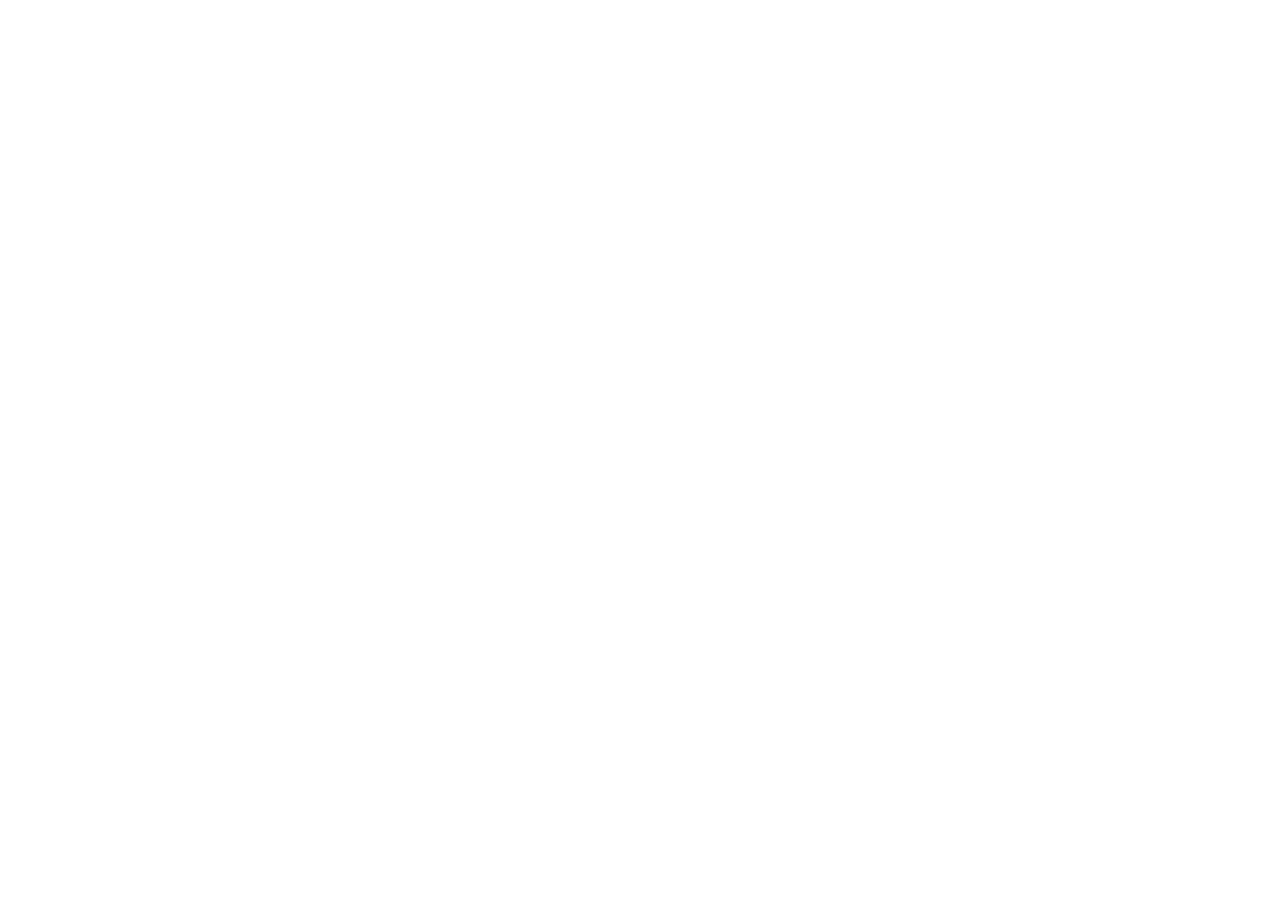
==== index.html @ 84fd9a32 "index file" ====
<!DOCTYPE html>
<html>
<head>
    <meta charset="UTF-8">
    <meta name="viewport" content="width=device-width">
    <meta name="description" content="Affordable and professional web design">
	  <meta name="keywords" content="web design, affordable web design, professional web design">
  	<meta name="author" content="Ed Ramirez">
    <title>Company Web Deisgn | Welcome</title>
    <link rel="stylesheet" href="./css/style.css">
  </head>
<body>

</body>
</html>
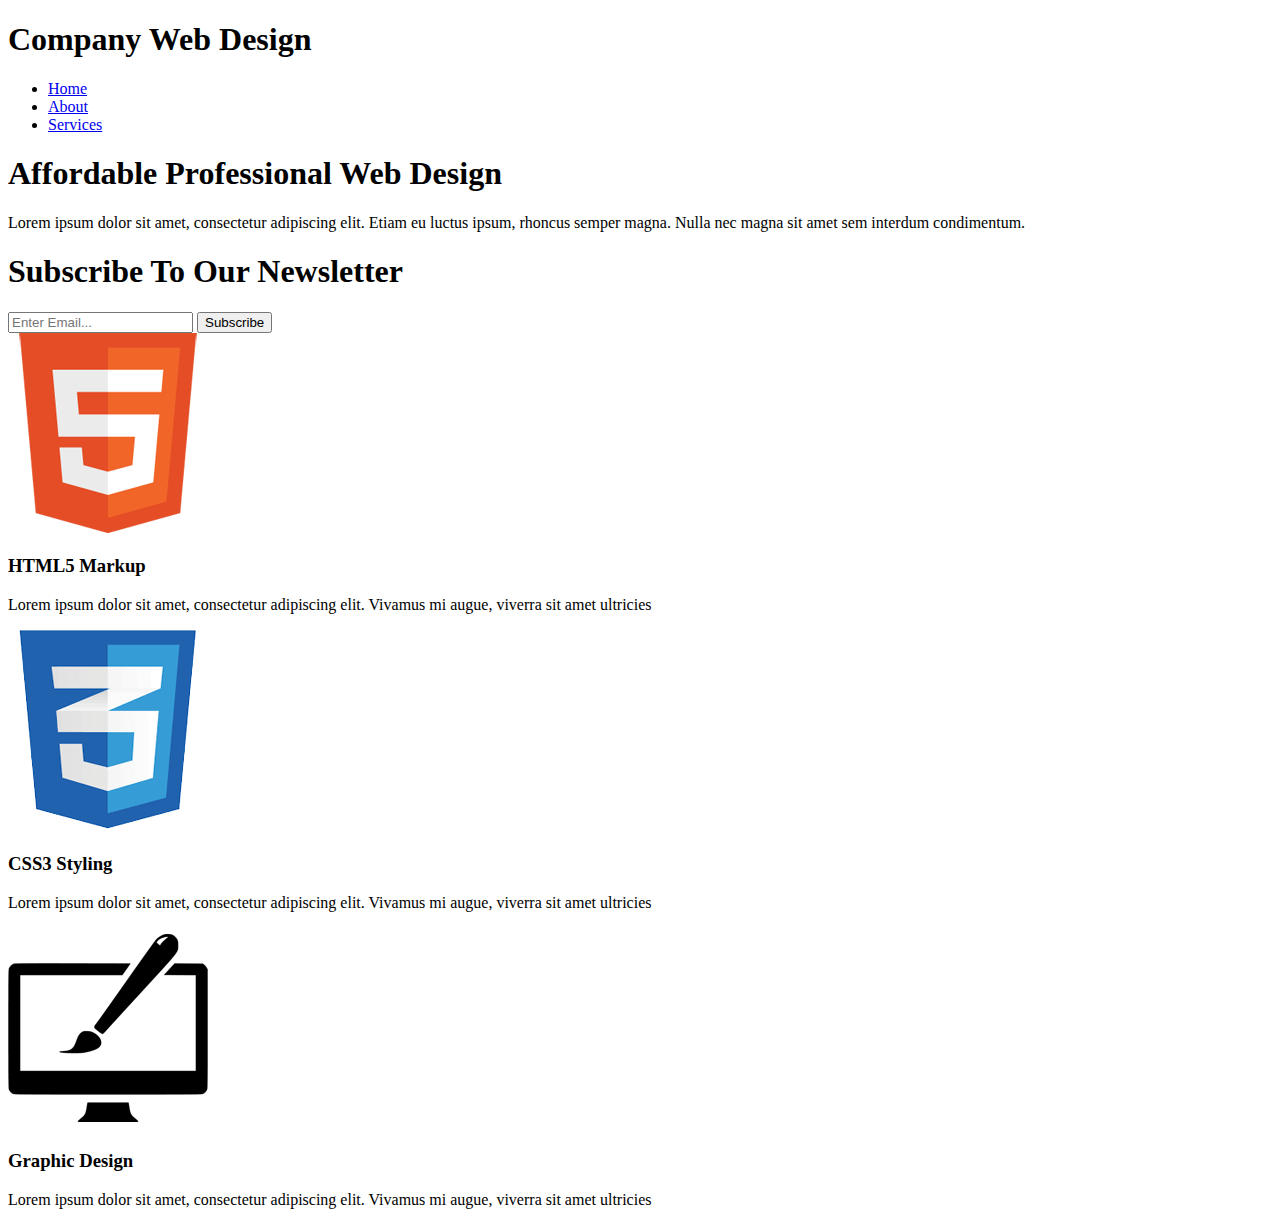
==== commit cbecbf31: "added about page, images" ====
--- a/index.html
+++ b/index.html
@@ -10,6 +10,58 @@
     <link rel="stylesheet" href="./css/style.css">
   </head>
 <body>
+	
+	<header>
+      <div class="container">
+        <div id="branding">
+          <h1><span class="highlight">Company</span> Web Design</h1>
+        </div>
+        <nav>
+          <ul>
+            <li class="current"><a href="index.html">Home</a></li>
+            <li><a href="about.html">About</a></li>
+            <li><a href="services.html">Services</a></li>
+          </ul>
+        </nav>
+      </div>
+    </header>
+    
+    <section id="showcase">
+      <div class="container">
+        <h1>Affordable Professional Web Design</h1>
+        <p>Lorem ipsum dolor sit amet, consectetur adipiscing elit. Etiam eu luctus ipsum, rhoncus semper magna. Nulla nec magna sit amet sem interdum condimentum.</p>
+      </div>
+    </section>
+    
+    <section id="newsletter">
+      <div class="container">
+        <h1>Subscribe To Our Newsletter</h1>
+        <form>
+          <input type="email" placeholder="Enter Email...">
+          <button type="submit" class="button_1">Subscribe</button>
+        </form>
+      </div>
+    </section>
+    
+    <section id="boxes">
+      <div class="container">
+        <div class="box">
+          <img src="./img/logo_html.png">
+          <h3>HTML5 Markup</h3>
+          <p>Lorem ipsum dolor sit amet, consectetur adipiscing elit. Vivamus mi augue, viverra sit amet ultricies</p>
+        </div>
+        <div class="box">
+          <img src="./img/logo_css.png">
+          <h3>CSS3 Styling</h3>
+          <p>Lorem ipsum dolor sit amet, consectetur adipiscing elit. Vivamus mi augue, viverra sit amet ultricies</p>
+        </div>
+        <div class="box">
+          <img src="./img/logo_brush.png">
+          <h3>Graphic Design</h3>
+          <p>Lorem ipsum dolor sit amet, consectetur adipiscing elit. Vivamus mi augue, viverra sit amet ultricies</p>
+        </div>
+      </div>
+    </section>
 
 </body>
 </html>
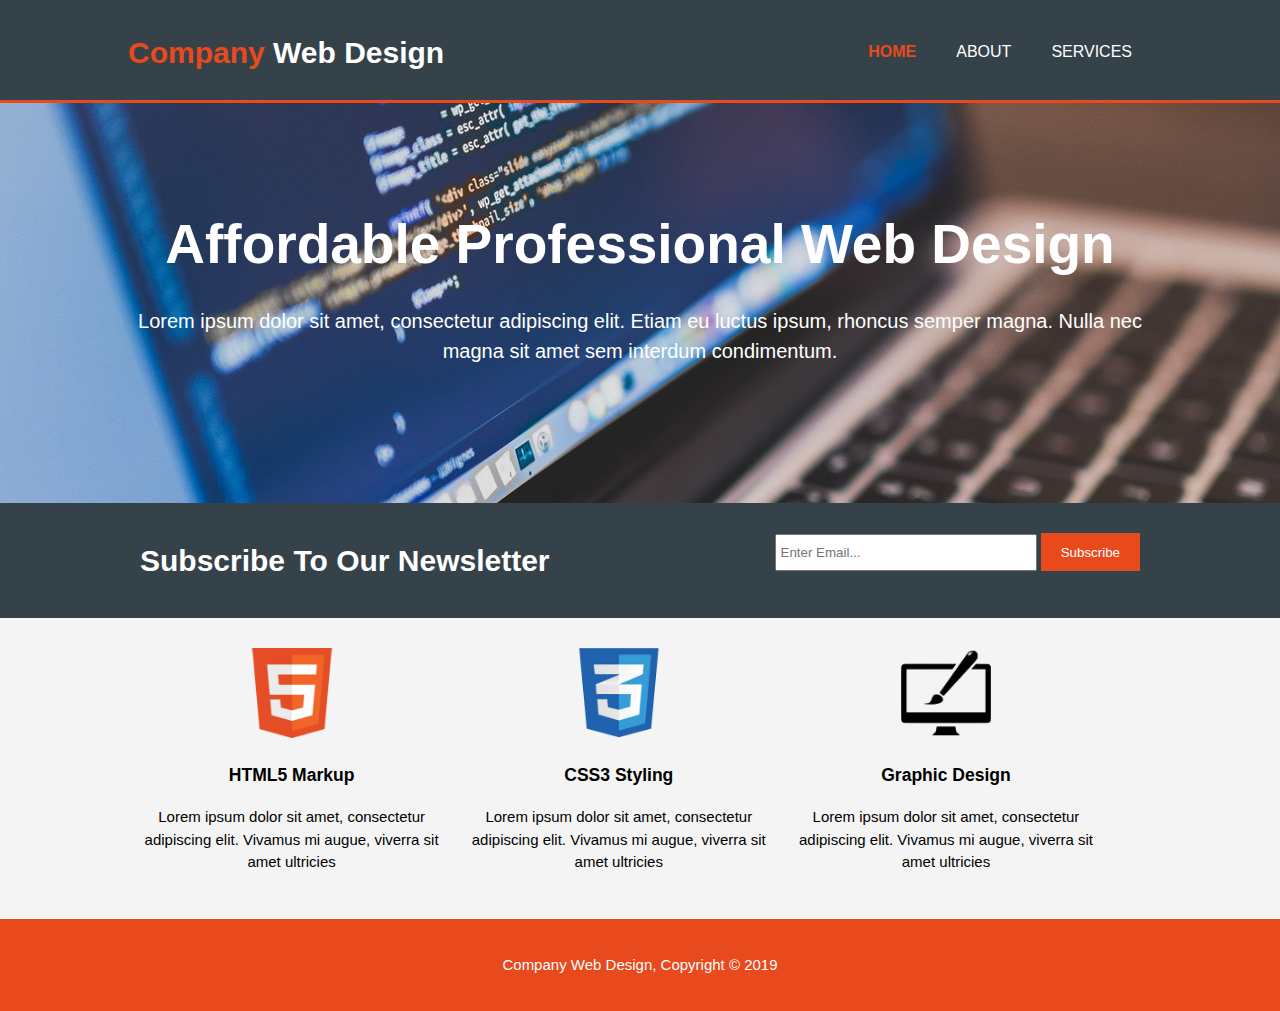
==== commit 50258571: "added services, css styling" ====
--- a/index.html
+++ b/index.html
@@ -62,6 +62,10 @@
         </div>
       </div>
     </section>
+    
+    <footer>
+      <p>Company Web Design, Copyright &copy; 2019</p>
+    </footer>
 
 </body>
 </html>
--- a/css/style.css
+++ b/css/style.css
@@ -0,0 +1,205 @@
+body{
+  font: 15px/1.5 Arial, Helvetica,sans-serif;
+  padding:0;
+  margin:0;
+  background-color:#f4f4f4;
+}
+
+/* Global */
+.container{
+  width:80%;
+  margin:auto;
+  overflow:hidden;
+}
+
+ul{
+  margin:0;
+  padding:0;
+}
+
+.button_1{
+  height:38px;
+  background:#e8491d;
+  border:0;
+  padding-left: 20px;
+  padding-right:20px;
+  color:#ffffff;
+}
+
+.dark{
+  padding:15px;
+  background:#35424a;
+  color:#ffffff;
+  margin-top:10px;
+  margin-bottom:10px;
+}
+
+/* Header **/
+header{
+  background:#35424a;
+  color:#ffffff;
+  padding-top:30px;
+  min-height:70px;
+  border-bottom:#e8491d 3px solid;
+}
+
+header a{
+  color:#ffffff;
+  text-decoration:none;
+  text-transform: uppercase;
+  font-size:16px;
+}
+
+header li{
+  float:left;
+  display:inline;
+  padding: 0 20px 0 20px;
+}
+
+header #branding{
+  float:left;
+}
+
+header #branding h1{
+  margin:0;
+}
+
+header nav{
+  float:right;
+  margin-top:10px;
+}
+
+header .highlight, header .current a{
+  color:#e8491d;
+  font-weight:bold;
+}
+
+header a:hover{
+  color:#cccccc;
+  font-weight:bold;
+}
+
+/* Showcase */
+#showcase{
+  min-height:400px;
+  background:url('../img/showcase.jpg') no-repeat 0 -400px;
+  text-align:center;
+  color:#ffffff;
+}
+
+#showcase h1{
+  margin-top:100px;
+  font-size:55px;
+  margin-bottom:10px;
+}
+
+#showcase p{
+  font-size:20px;
+}
+
+/* Newsletter */
+#newsletter{
+  padding:15px;
+  color:#ffffff;
+  background:#35424a
+}
+
+#newsletter h1{
+  float:left;
+}
+
+#newsletter form {
+  float:right;
+  margin-top:15px;
+}
+
+#newsletter input[type="email"]{
+  padding:4px;
+  height:25px;
+  width:250px;
+}
+
+/* Boxes */
+#boxes{
+  margin-top:20px;
+}
+
+#boxes .box{
+  float:left;
+  text-align: center;
+  width:30%;
+  padding:10px;
+}
+
+#boxes .box img{
+  width:90px;
+}
+
+/* Sidebar */
+aside#sidebar{
+  float:right;
+  width:30%;
+  margin-top:10px;
+}
+
+aside#sidebar .quote input, aside#sidebar .quote textarea{
+  width:90%;
+  padding:5px;
+}
+
+/* Main-col */
+article#main-col{
+  float:left;
+  width:65%;
+}
+
+/* Services */
+ul#services li{
+  list-style: none;
+  padding:20px;
+  border: #cccccc solid 1px;
+  margin-bottom:5px;
+  background:#e6e6e6;
+}
+
+footer{
+  padding:20px;
+  margin-top:20px;
+  color:#ffffff;
+  background-color:#e8491d;
+  text-align: center;
+}
+
+/* Media Queries */
+@media(max-width: 768px){
+  header #branding,
+  header nav,
+  header nav li,
+  #newsletter h1,
+  #newsletter form,
+  #boxes .box,
+  article#main-col,
+  aside#sidebar{
+    float:none;
+    text-align:center;
+    width:100%;
+  }
+
+  header{
+    padding-bottom:20px;
+  }
+
+  #showcase h1{
+    margin-top:40px;
+  }
+
+  #newsletter button, .quote button{
+    display:block;
+    width:100%;
+  }
+
+  #newsletter form input[type="email"], .quote input, .quote textarea{
+    width:100%;
+    margin-bottom:5px;
+  }
+}